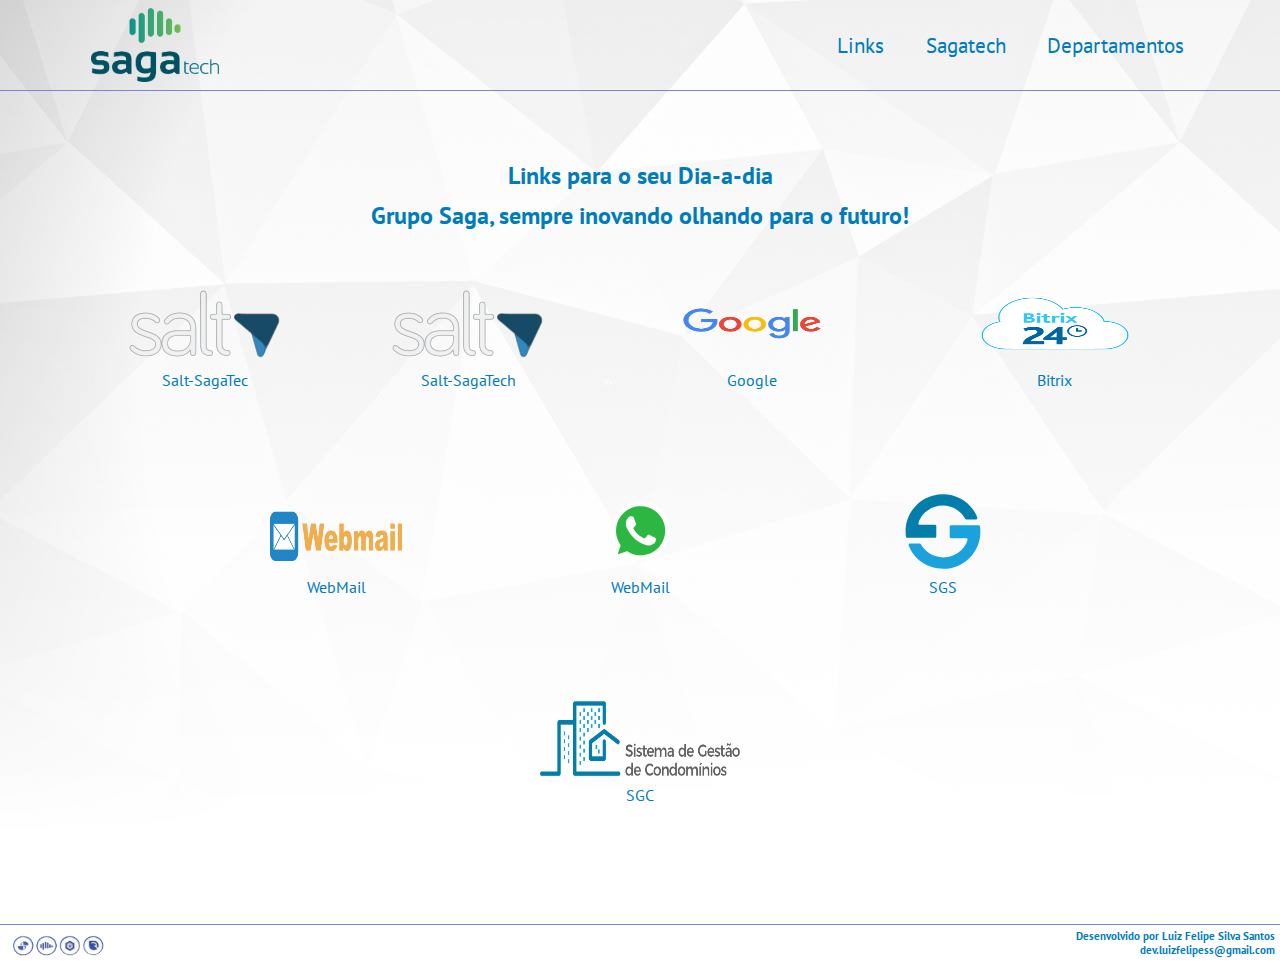
==== index.html @ ad4dfc92 "rev" ====
<!DOCTYPE html>
<html lang="pt-br">
<head>
    <meta charset="UTF-8">
    <meta http-equiv="X-UA-Compatible" content="IE=edge">
    <meta name="viewport" content="width=device-width, initial-scale=1.0">
    <meta name="description" contet="Um Boot para facilitar seu dia a dia">
    <link rel="stylesheet" href="style.css">

    <!--FONTES-->
    <link rel="preconnect" href="https://fonts.googleapis.com">
    <link rel="preconnect" href="https://fonts.gstatic.com" crossorigin>
    <link href="https://fonts.googleapis.com/css2?family=PT+Sans:ital@1&display=swap" rel="stylesheet">
    
    <title>BootSaga</title> 

</head>
<body>
    
    <header class="cabecalho">
            <img class="logo" src="photos/logo.png" alt="">
        <nav class="menu">
            <a class="menu-1" href="index.html">Links</a>
            <a class="menu-1" href="https://sagatechbrasil.com.br/">Sagatech</a>
            <a class="menu-1" href="departamentos.html">Departamentos</a>
            
        </nav>

    </header>
    
    <main class="main">
        <section>
            <h2>Links para o seu Dia-a-dia</h2>
            <h2>Grupo Saga, sempre inovando olhando para o futuro!</h2>
            <div class="links">
                <a href="https://sagatec.erp-salt.sagatechbrasil.com.br/">
                    <img src="photos/LogoSalt.png" alt="LogoSalt">
                    <p>Salt-SagaTec</p>
                </a>

            </div>
            <div class="links">
                <a href="https://sagatech.erp-salt.sagatechbrasil.com.br/">
                    <img src="photos/LogoSalt.png" alt="LogoSalt">
                    <p>Salt-SagaTech</p>
                </a>

            </div>
            <div class="links">
                <a href="https://google.com.br">
                    <img class="imgl" src="photos/google.png" alt="LogoSalt">
                    <p>Google</p>
                </a>
            </div>

            <div class="links">
                <a href="https://sagatech.bitrix24.com/">
                    <img class="imgl" src="photos/logoBitrix.png" alt="Logo Bitrix">
                    <p>Bitrix</p>
                </a>
            </div>
            <div class="links">
                <a href="https://webmail.sagatechbrasil.com.br/">
                    <img class="imgl" src="photos/logoWeb.png" alt="Logo WebMail">
                    <p>WebMail</p>
                </a>
            </div>
             <div class="links">
                <a href="https://web.whatsapp.com/">
                    <img class="imgl" src="photos/logo-wpp.svg" alt="Logo WhatsApp">
                    <p>WebMail</p>
                </a>
            </div>
            <div class="links">
                <a href="https://sgs.sagatechbrasil.com.br/">
                <img class="imgl" src="photos/logo sgs.svg" alt="Logo SGS ">
                    <p>SGS</p>
                </a>
            </div>
            <div class="links">
                <a href="https://sgc.sagatechbrasil.com.br/">
                    <img class="imgl" src="photos/SGC.png" alt="Logo SGC">
                    <p>SGC</p>
                </a>
            </div>
        </section>
    </main>
    <footer class="footer">
        <img class="imgf" src="photos/footer-logo1.png" alt="logo grupo saga">
    <h3>
        Desenvolvido por Luiz Felipe Silva Santos <br>
        dev.luizfelipess@gmail.com
    </h3>
</footer>
</body>
</html>
---- style.css ----
*{
    margin: 0;
    padding: 0;
    box-sizing: border-box;
    text-decoration: none;
}

body{
    font-size: 100%;
    background-image:url(photos/fundo1.jpg) ;
    background-repeat: no-repeat;
    
}

img{
    max-width: 100%;
    max-height: 100%;
}

p,a,h1,h2,h3{
    font-family: 'PT Sans', sans-serif;
    padding:0.3rem; 
    color: #007cba;
}

a:hover,h1:hover{
    opacity: 0.5;
}
 /*------------CABEÇALHO-----------*/

.cabecalho{
    display: flex;
    flex-direction: row;
    align-items: center;
    justify-content: space-around;
    padding: 0.5rem;

}

.cabecalho .logo{
    max-width: 8rem;
   
}
.cabecalho .menu{
    display: flex;
    gap: 2rem;
    font-size: 1.3rem;
    margin-left: 28rem;
}

/*--------------MAIN----------*/

.main{
    border-top: 0.4px solid rgb(128, 128, 226);
    text-align: center;
    padding: 4rem;
}

.main .links{
    
    display: inline-flex;
    align-items: center;
    padding: 2.8rem;
    font-family: Verdana, Geneva, Tahoma, sans-serif;
    
}

.main .links .imgl{
    height: 75px;
    width: 200px;
}


/*------Departamentos-----*/
.container{
    display: flex;
    flex-direction: row;
    border-top: 0.4px solid rgb(128, 128, 226);
    text-align: left;
    
}


.departamento .depart{
    padding: 1.5rem;
    margin-left: 1rem;
    
}


.banner {
    height: auto;
    max-width: 100%;
    position:relative ;
    padding:5rem;
}

.imgb{
    border-radius: 10px;
    box-shadow: 10px 10px rgb(128, 189, 209)
}

/*-------Footer--------*/

.footer{
    display: flex;
    justify-content: space-between;
    box-sizing: border-box;
    border-top: 0.4px solid rgb(128, 128, 226);
    text-align: right;
    font-size: 0.6rem;

}
.footer .imgf{
    height: 100% ;
    width: 9%;
    padding: 0.5rem;
}
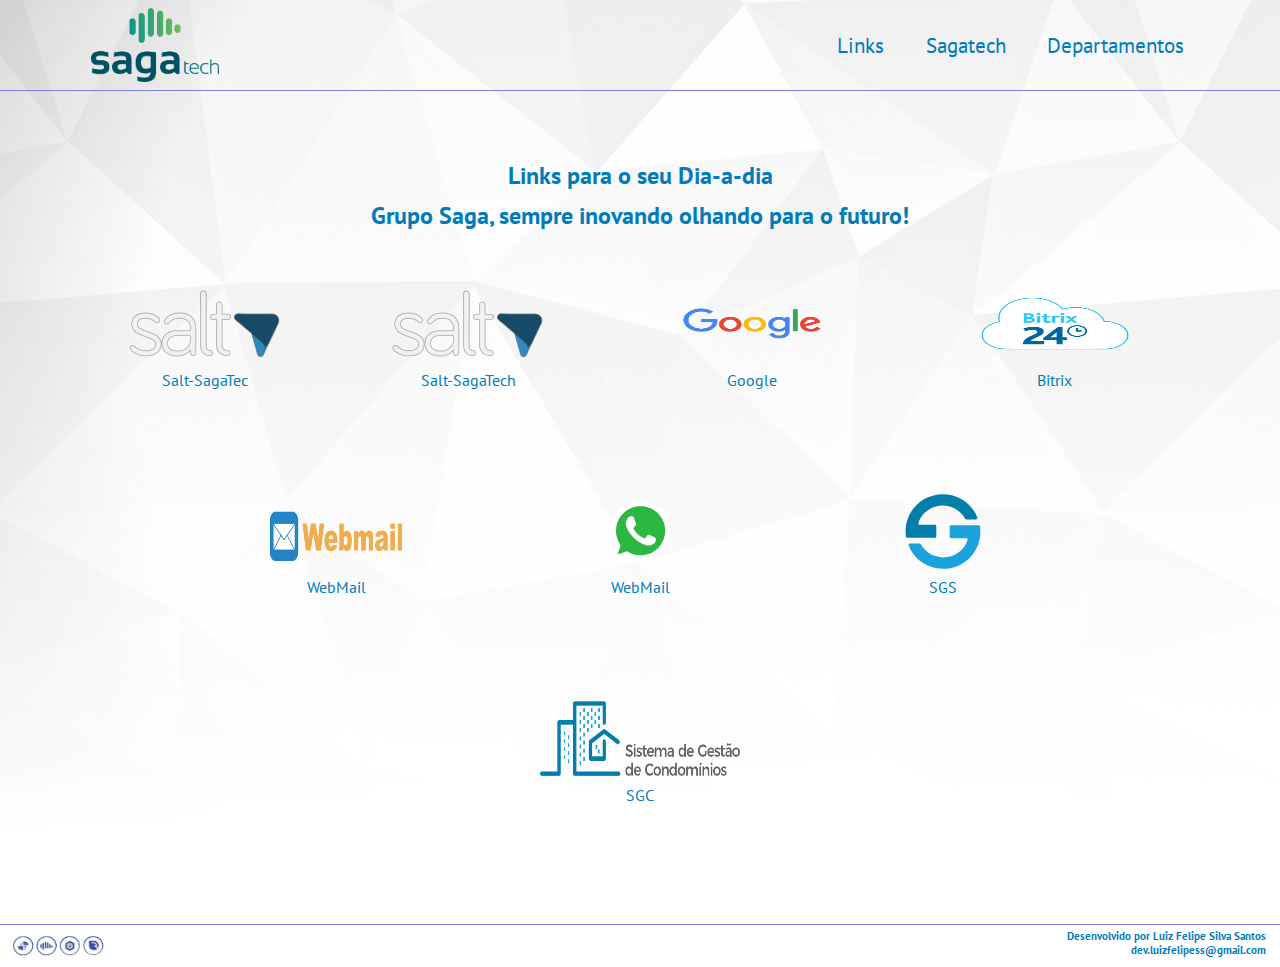
==== commit 00c619ae: "rev1" ====
--- a/index.html
+++ b/index.html
@@ -87,7 +87,7 @@
     </main>
     <footer class="footer">
         <img class="imgf" src="photos/footer-logo1.png" alt="logo grupo saga">
-    <h3>
+    <h3 class="h3">
         Desenvolvido por Luiz Felipe Silva Santos <br>
         dev.luizfelipess@gmail.com
     </h3>
--- a/style.css
+++ b/style.css
@@ -109,7 +109,7 @@
     border-top: 0.4px solid rgb(128, 128, 226);
     text-align: right;
     font-size: 0.6rem;
-
+    
 }
 .footer .imgf{
     height: 100% ;
@@ -117,3 +117,6 @@
     padding: 0.5rem;
 }
 
+.footer .h3{
+    margin-right: 0.6rem;
+}
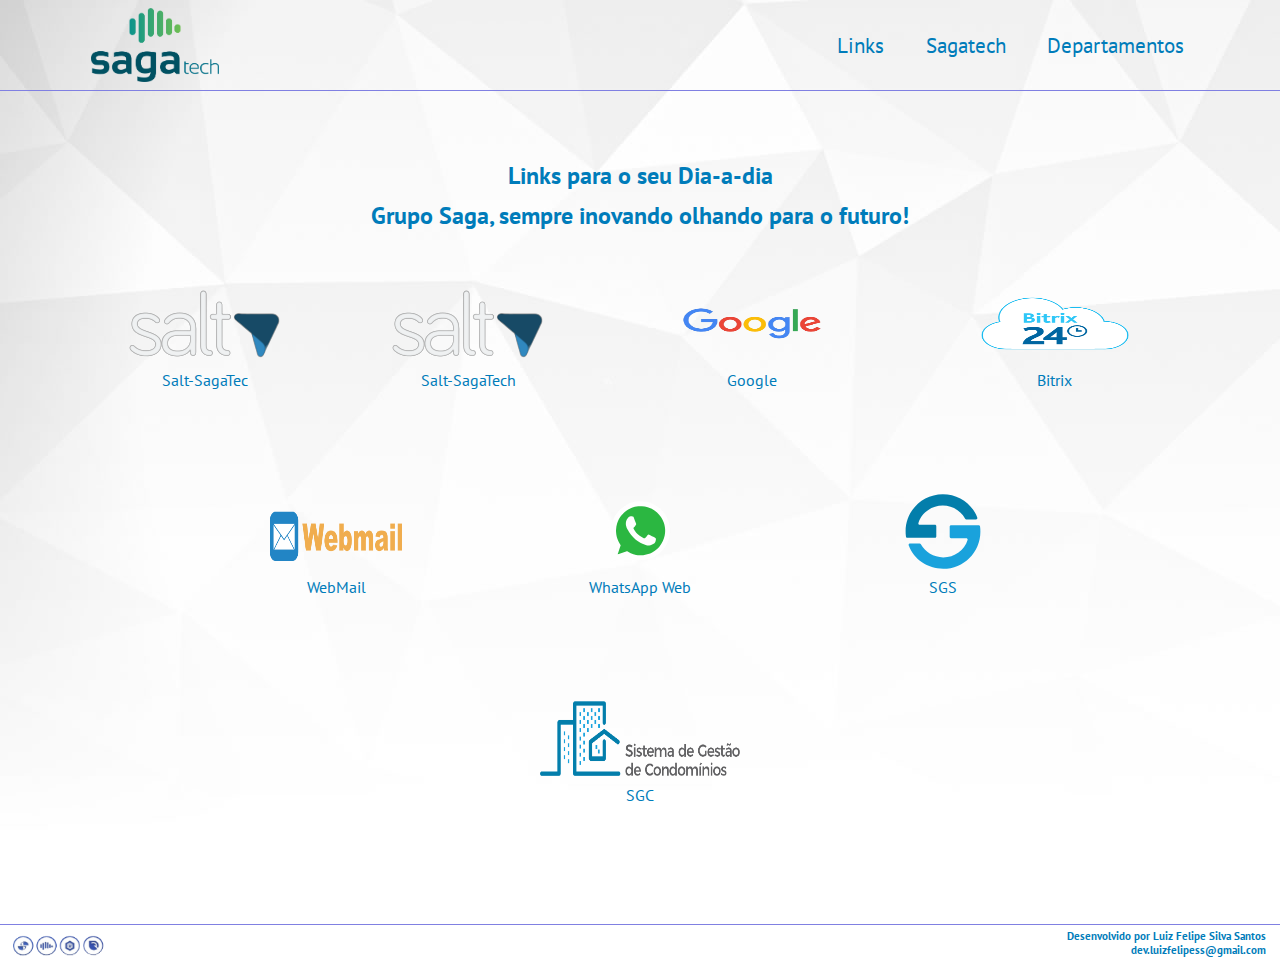
==== commit 0816969f: "rev2" ====
--- a/index.html
+++ b/index.html
@@ -68,7 +68,7 @@
              <div class="links">
                 <a href="https://web.whatsapp.com/">
                     <img class="imgl" src="photos/logo-wpp.svg" alt="Logo WhatsApp">
-                    <p>WebMail</p>
+                    <p>WhatsApp Web</p>
                 </a>
             </div>
             <div class="links">
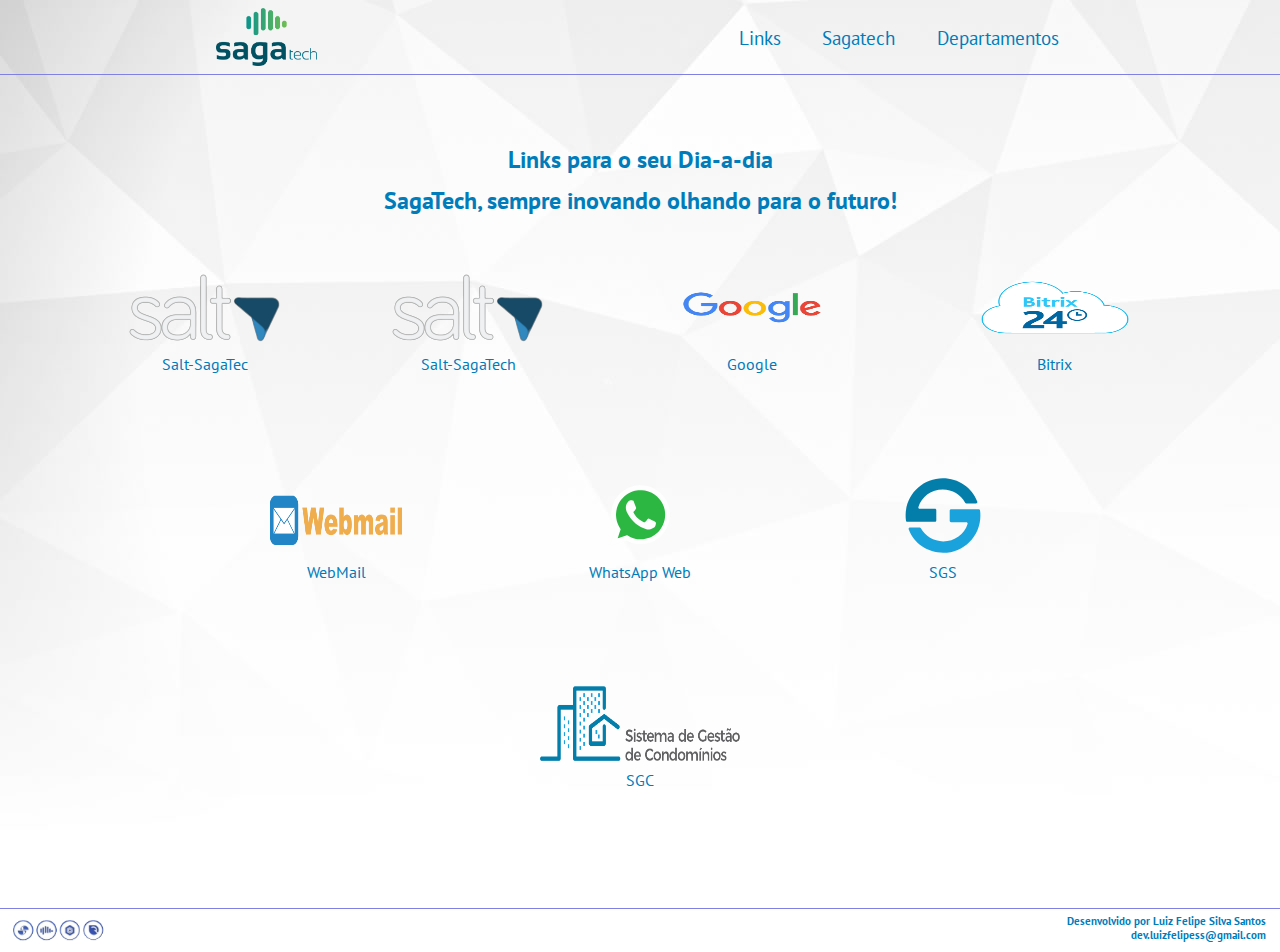
==== commit f3f9f752: "a" ====
--- a/index.html
+++ b/index.html
@@ -31,7 +31,7 @@
     <main class="main">
         <section>
             <h2>Links para o seu Dia-a-dia</h2>
-            <h2>Grupo Saga, sempre inovando olhando para o futuro!</h2>
+            <h2>SagaTech, sempre inovando olhando para o futuro!</h2>
             <div class="links">
                 <a href="https://sagatec.erp-salt.sagatechbrasil.com.br/">
                     <img src="photos/LogoSalt.png" alt="LogoSalt">
--- a/style.css
+++ b/style.css
@@ -38,14 +38,14 @@
 }
 
 .cabecalho .logo{
-    max-width: 8rem;
+    max-width: 8%;
    
 }
 .cabecalho .menu{
     display: flex;
     gap: 2rem;
-    font-size: 1.3rem;
-    margin-left: 28rem;
+    font-size: 120%;
+
 }
 
 /*--------------MAIN----------*/
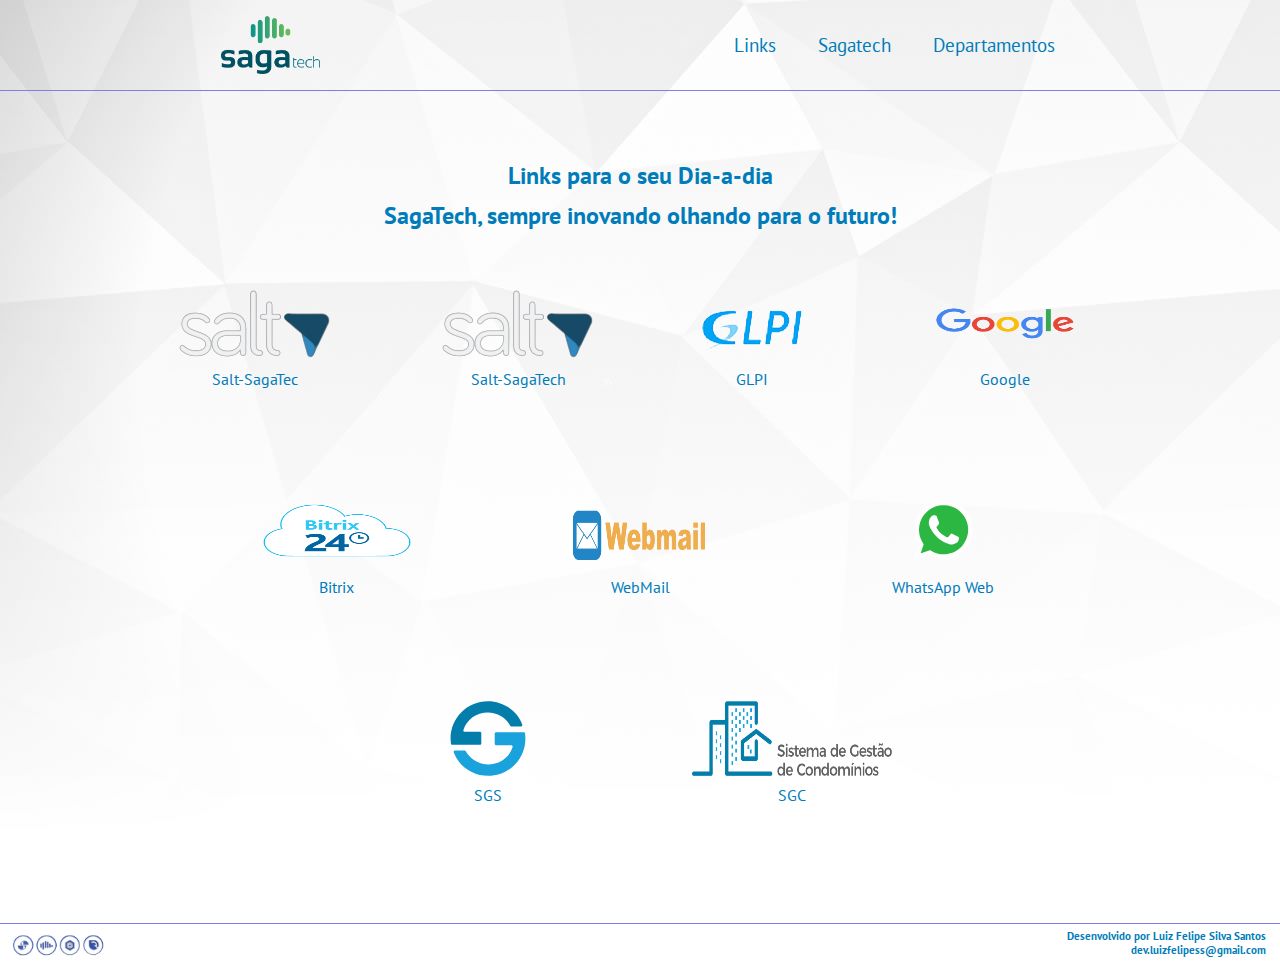
==== commit 58ce6e69: "glpi" ====
--- a/index.html
+++ b/index.html
@@ -43,6 +43,13 @@
                 <a href="https://sagatech.erp-salt.sagatechbrasil.com.br/">
                     <img src="photos/LogoSalt.png" alt="LogoSalt">
                     <p>Salt-SagaTech</p>
+                </a>
+
+            </div>
+            <div class="links">
+                <a href="https://sagatech.verdanadesk.com/">
+                    <img src="photos/glpi.png" alt="LogoGLPI">
+                    <p>GLPI</p>
                 </a>
 
             </div>
--- a/style.css
+++ b/style.css
@@ -33,7 +33,7 @@
     flex-direction: row;
     align-items: center;
     justify-content: space-around;
-    padding: 0.5rem;
+    padding: 1rem;
 
 }
 
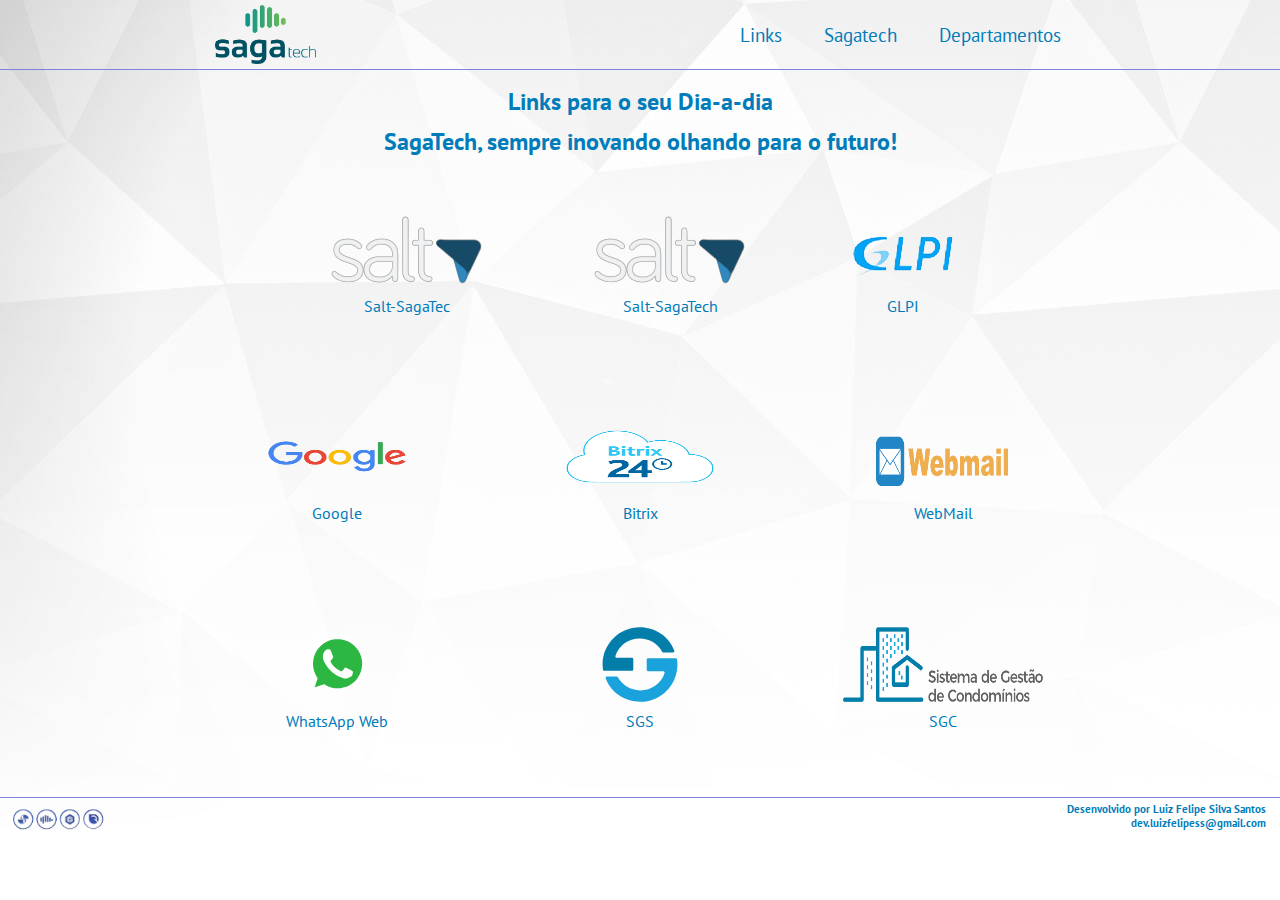
==== commit 5b132a38: "test" ====
--- a/index.html
+++ b/index.html
@@ -29,7 +29,7 @@
     </header>
     
     <main class="main">
-        <section>
+        <section class="section">
             <h2>Links para o seu Dia-a-dia</h2>
             <h2>SagaTech, sempre inovando olhando para o futuro!</h2>
             <div class="links">
--- a/style.css
+++ b/style.css
@@ -33,7 +33,8 @@
     flex-direction: row;
     align-items: center;
     justify-content: space-around;
-    padding: 1rem;
+    padding: 5px;
+    border-bottom: 0.4px solid rgb(128, 128, 226);
 
 }
 
@@ -51,9 +52,21 @@
 /*--------------MAIN----------*/
 
 .main{
-    border-top: 0.4px solid rgb(128, 128, 226);
+    
+    padding:0.7rem;
+    margin-left: 10%;
+    margin-right: 10%;
+    justify-items: center;
+    width: 80%; 
     text-align: center;
-    padding: 4rem;
+    
+}
+
+.main .section {
+    width: 100%;
+    white-space: normal;
+   
+
 }
 
 .main .links{
@@ -103,7 +116,7 @@
 /*-------Footer--------*/
 
 .footer{
-    display: flex;
+    display:flex;
     justify-content: space-between;
     box-sizing: border-box;
     border-top: 0.4px solid rgb(128, 128, 226);
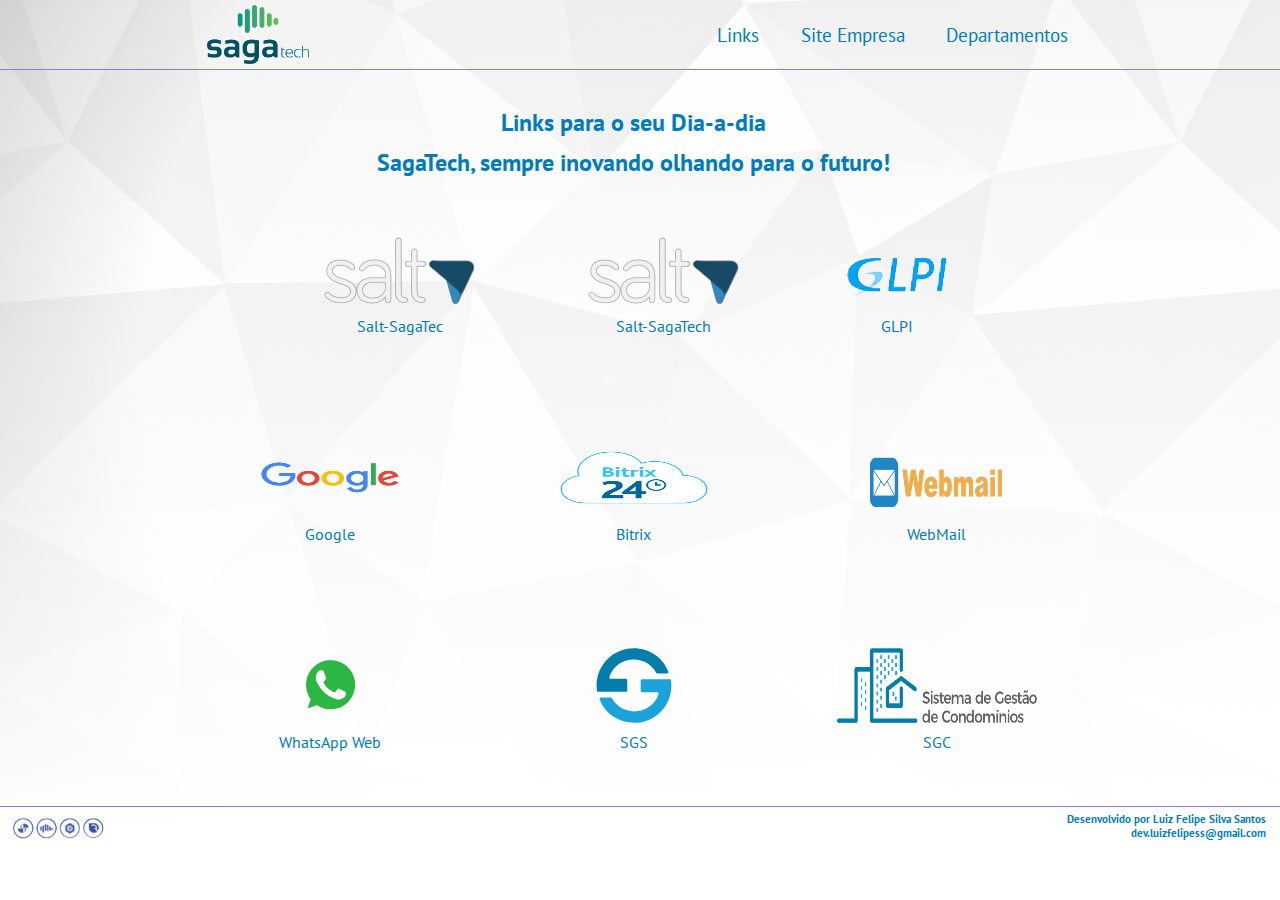
==== commit 8850dab0: "Update index.html" ====
--- a/index.html
+++ b/index.html
@@ -18,10 +18,10 @@
 <body>
     
     <header class="cabecalho">
-            <img class="logo" src="photos/logo.png" alt="">
+            <img class="logo" src="photos/logo.png" alt="LOGO EMPRESA">
         <nav class="menu">
             <a class="menu-1" href="index.html">Links</a>
-            <a class="menu-1" href="https://sagatechbrasil.com.br/">Sagatech</a>
+            <a class="menu-1" href="#">Site Empresa</a>
             <a class="menu-1" href="departamentos.html">Departamentos</a>
             
         </nav>
@@ -33,59 +33,59 @@
             <h2>Links para o seu Dia-a-dia</h2>
             <h2>SagaTech, sempre inovando olhando para o futuro!</h2>
             <div class="links">
-                <a href="https://sagatec.erp-salt.sagatechbrasil.com.br/">
+                <a href="#">
                     <img src="photos/LogoSalt.png" alt="LogoSalt">
                     <p>Salt-SagaTec</p>
                 </a>
 
             </div>
             <div class="links">
-                <a href="https://sagatech.erp-salt.sagatechbrasil.com.br/">
+                <a href="#">
                     <img src="photos/LogoSalt.png" alt="LogoSalt">
                     <p>Salt-SagaTech</p>
                 </a>
 
             </div>
             <div class="links">
-                <a href="https://sagatech.verdanadesk.com/">
+                <a href="#">
                     <img src="photos/glpi.png" alt="LogoGLPI">
                     <p>GLPI</p>
                 </a>
 
             </div>
             <div class="links">
-                <a href="https://google.com.br">
+                <a href="#">
                     <img class="imgl" src="photos/google.png" alt="LogoSalt">
                     <p>Google</p>
                 </a>
             </div>
 
             <div class="links">
-                <a href="https://sagatech.bitrix24.com/">
+                <a href="#">
                     <img class="imgl" src="photos/logoBitrix.png" alt="Logo Bitrix">
                     <p>Bitrix</p>
                 </a>
             </div>
             <div class="links">
-                <a href="https://webmail.sagatechbrasil.com.br/">
+                <a href="#">
                     <img class="imgl" src="photos/logoWeb.png" alt="Logo WebMail">
                     <p>WebMail</p>
                 </a>
             </div>
              <div class="links">
-                <a href="https://web.whatsapp.com/">
+                <a href="#">
                     <img class="imgl" src="photos/logo-wpp.svg" alt="Logo WhatsApp">
                     <p>WhatsApp Web</p>
                 </a>
             </div>
             <div class="links">
-                <a href="https://sgs.sagatechbrasil.com.br/">
+                <a href="#">
                 <img class="imgl" src="photos/logo sgs.svg" alt="Logo SGS ">
                     <p>SGS</p>
                 </a>
             </div>
             <div class="links">
-                <a href="https://sgc.sagatechbrasil.com.br/">
+                <a href="#">
                     <img class="imgl" src="photos/SGC.png" alt="Logo SGC">
                     <p>SGC</p>
                 </a>
--- a/style.css
+++ b/style.css
@@ -53,11 +53,10 @@
 
 .main{
     
-    padding:0.7rem;
-    margin-left: 10%;
-    margin-right: 10%;
+    margin-top: 2rem;
+    margin-left: 12%;
     justify-items: center;
-    width: 80%; 
+    width: 75%; 
     text-align: center;
     
 }
@@ -88,7 +87,6 @@
 .container{
     display: flex;
     flex-direction: row;
-    border-top: 0.4px solid rgb(128, 128, 226);
     text-align: left;
     
 }
